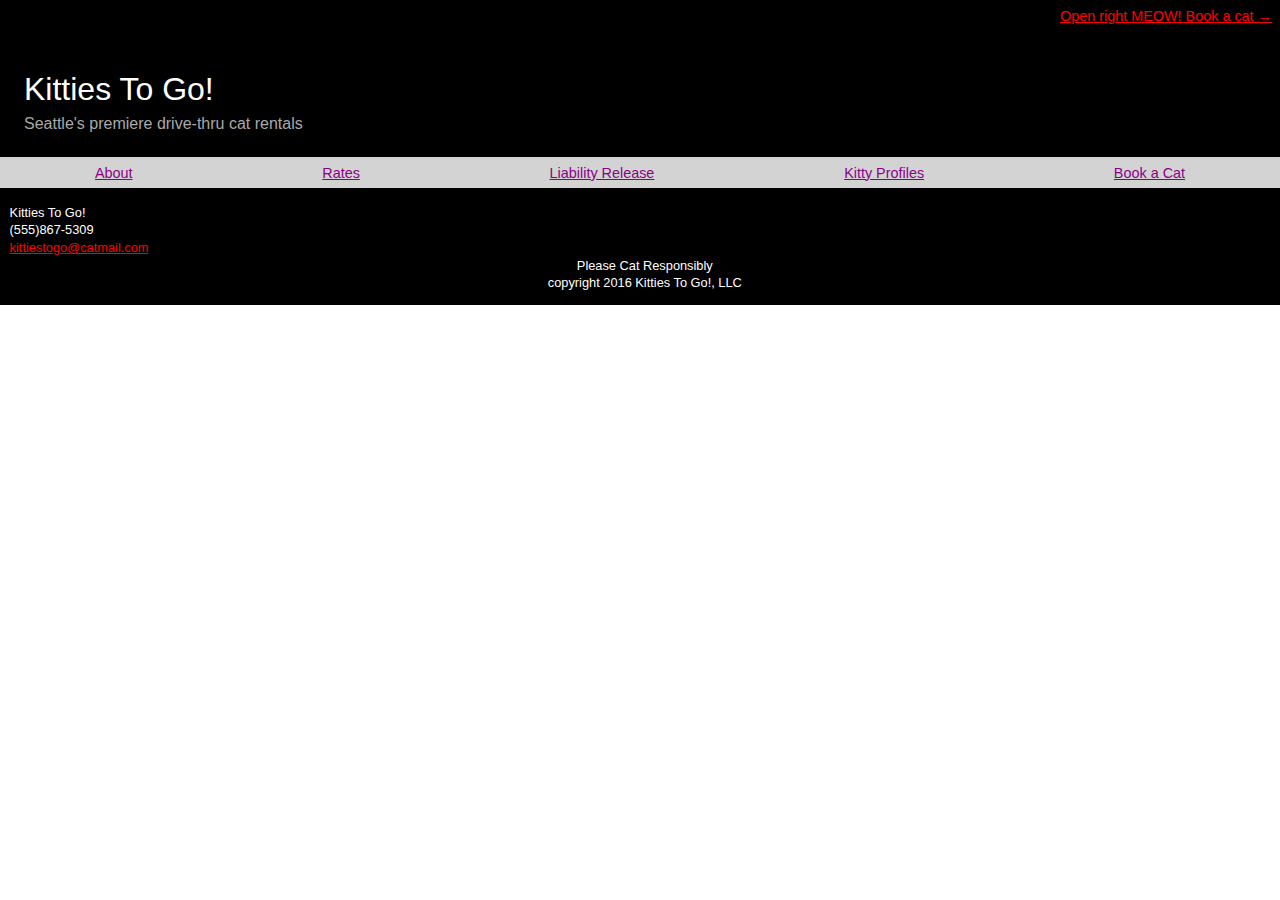
==== bookacat.html @ ba62b872 "Adds a header, nav and footer" ====
<!DOCTYPE html>
<html lang="en">
  <head>
    <meta charset="utf-8">
    <title>Kitties To Go!</title>
    <link rel="stylesheet" type="text/css" href="stylesheets/normalize.css">
    <link rel="stylesheet" type="text/css" href="stylesheets/stylesheet.css">
  </head>
  <body>
    <header>
      <h1>Kitties To Go!</h1>
      <h3>Seattle's premiere drive-thru cat rentals</h3>
      <a href="bookacat.html">Open right MEOW! Book a cat &#8594;</a>
    </header>
    <nav>
      <ul>
        <li><a href="index.html">About</a></li>
        <li><a href="#">Rates</a></li>
        <li><a href="#">Liability Release</a></li>
        <li><a href="kittyprofiles.html">Kitty Profiles</a></li>
        <li><a href="bookacat.html">Book a Cat</a></li>
      </ul>
    </nav>
    
    <footer>
      <section>
        <p>Kitties To Go!</p>
        <p>(555)867-5309</p>
        <a href="mailto:kittiestogo@catmail.com">kittiestogo@catmail.com</a>
      </section>
      <section class="center">
        <p>Please Cat Responsibly</p>
        <p>copyright 2016 Kitties To Go!, LLC</p>
      </section>
    </footer>
  </body>
</html>
---- stylesheets/stylesheet.css ----
/* Header */
body {
  font-family: Arial, Helvetica, sans-serif;
}
header {
  background-color: black;
  padding: 4rem 0 0.5rem 1.5rem;
}
header h1 {
  color: white;
  line-height: 0.5rem;
}
header h3{
  color: darkgrey;
  font-size: 1rem;
}
h1, h2, h3 {
  font-weight: normal;
}


/* Anchor & Nav */
a {
  color: red;
  font-size: 0.9rem; 
  text-decoration: underline;
}
header a {
  float: right;
  position: absolute;
  right: 0.5rem;
  top: 0.5rem;
}
nav {
  background-color: lightgrey;
  text-align: center;
}
nav ul {
  display: flex;
  justify-content: space-around;
  list-style: none;
  margin: 0;
  padding: 0;
}
nav li {
  display: inline-block;
  padding: 0.4rem;
}
nav a {
  color: darkmagenta;
  text-decoration: underline;
  font-size: 0.9rem; 
}


/* About Main */
.about, aside {
  color: black;
  font-size: 1rem;
  line-height: 1.4rem;
  background-color:white;
  box-sizing: border-box;
  margin: 0;
  padding: 2rem 0 3rem 0.5rem;
  width: 100%;
}
main section {
  box-sizing: border-box;
  float: left;
  margin: 0;
  padding: 0 1rem 0 1rem;
  width: 65%;
}
.italic p {
  font-style: italic;
}
.about h2 {
  font-size: 1.4rem;
}


/* About Aside */
aside {
  border: 0.1rem solid black;
  box-sizing: border-box;
  margin: 0 1rem 1rem 1rem;
  overflow: hidden;
  padding: 0 0 0.7rem 0;
  position: relative;
  text-align: right;
  width: 33%; 
}
aside section {
  width: 100%;
  }
aside figure {
  margin: auto;
}
aside figcaption {
  text-align: center;
}
aside h3 {
  text-align: center;
  margin: 0.7rem;
}
aside p {
  float: left;
  font-size: 0.8rem;
  line-height: 1rem;
  margin: 0.2rem 0 0 0;
  text-align: left;
  width: 50%;
}
img {
  height: auto;
  max-width: 100%;
  width: auto\9; 
}


/* Kitty Profile Main */
.wrapper {
  width: 100%;
  margin: 0 1rem 1rem 1rem;
}
.profile{
  border: 0.1rem solid black;
  box-sizing: border-box;
  float: left;
  margin: 1rem;
  width: 45%;
}
.profile h2 {
  text-align: center;
}
.profile p {
  text-align: left;
}
.profile img {
  float: left;
  width: 40%;
  margin: 0 0.5rem 0.5rem 0.5rem;
}
.kitties-intro {
  width: 98%;
}

/* Footer */
footer {
  background-color:black;
  clear: both;
  font-size: 0.8rem;
  line-height: 0.3rem;
  padding: 0.6rem 0 0.4rem 0.6rem;
}
footer a {
  font-size: 0.8rem;
}
footer p {
  color: white;
}
.center {
  text-align: center;
}
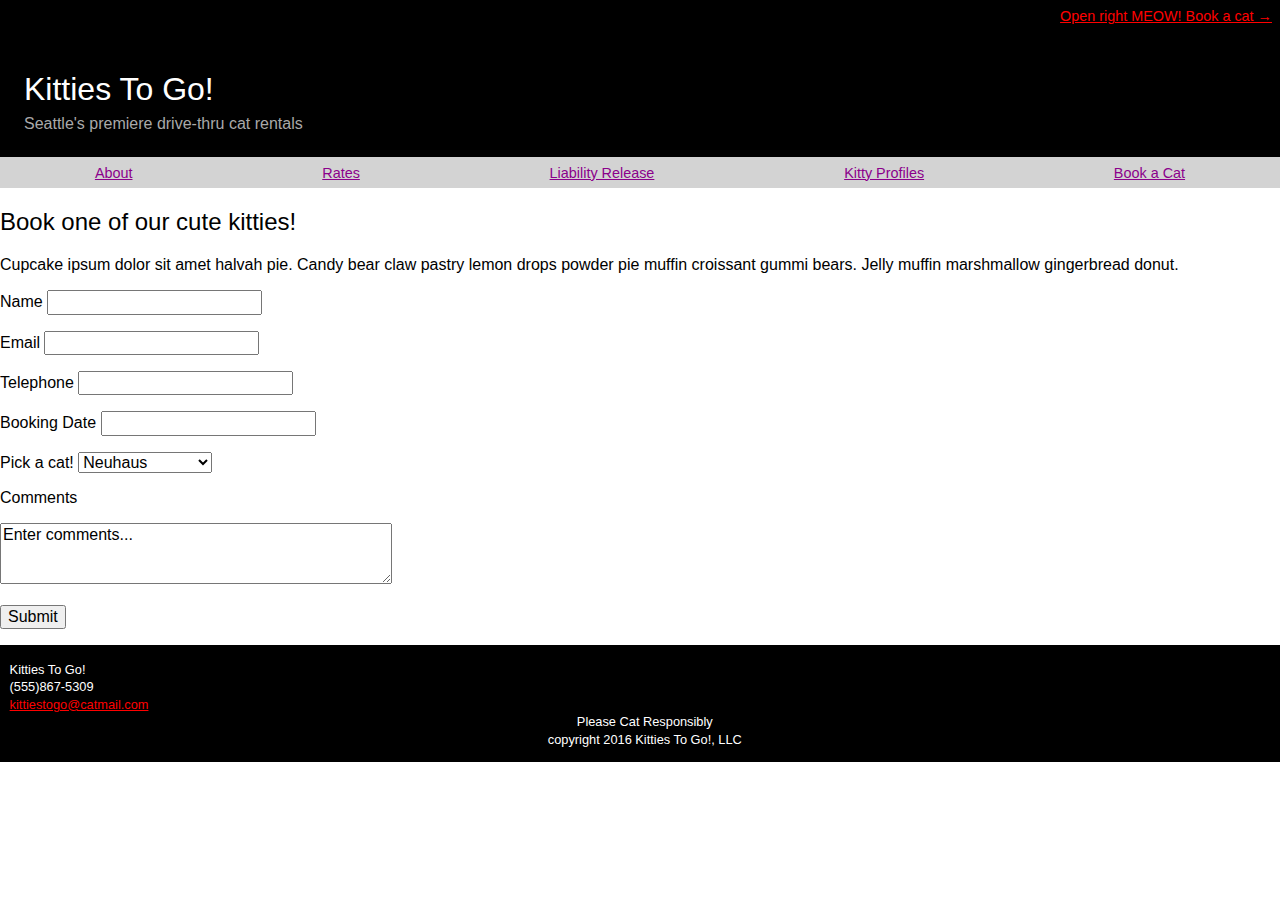
==== commit 1f21e0e2: "Adds form content" ====
--- a/bookacat.html
+++ b/bookacat.html
@@ -21,7 +21,48 @@
         <li><a href="bookacat.html">Book a Cat</a></li>
       </ul>
     </nav>
-    
+    <section>
+      <h2>Book one of our cute kitties!</h2>
+      <p>Cupcake ipsum dolor sit amet halvah pie. Candy bear claw pastry lemon drops powder pie muffin croissant gummi bears. Jelly muffin marshmallow gingerbread donut.</p>
+    </section>
+    <main class="form">
+      <form action="#">
+        <p>Name
+          <input type="text" name="name" size="20" maxlength="30" />
+        </p>
+        <p class="input">Email
+          <input type="text" name="email" size="20" maxlength="30" />
+        </p>
+        <p class="input">Telephone
+          <input type="text" name="phone" size="20" maxlength="30" />
+        </p>
+        <p>
+          <label for="date">Booking Date</label>
+          <input type="datetime" name="booking">
+        </p>
+        <p class=dropdown>Pick a cat!
+          <select name="cats">
+            <option value="neuhaus">Neuhaus</option>
+            <option value="godiva">Godiva</option>
+            <option value="leonidas">Leonidas</option>
+            <option value="fran">Fran</option>3
+            <option value="pierremarcolini">Pierre Marcolini</option>
+            <option value="lindt">Lindt</option>
+            <option value="wittamer">Wittamer</option>
+            <option value="mary">Mary</option>
+            <option value="belvas">Belvas</option>
+            <option value="galler">Galler</option>
+          </select>
+        </p>
+        <p>Comments</p>
+         <textarea name="comments" cols="40" rows="3">Enter comments...</textarea>
+        <p>
+          <input type="submit" value="Submit" />   
+        </p>
+      </form>
+    </main>
+      
+
     <footer>
       <section>
         <p>Kitties To Go!</p>
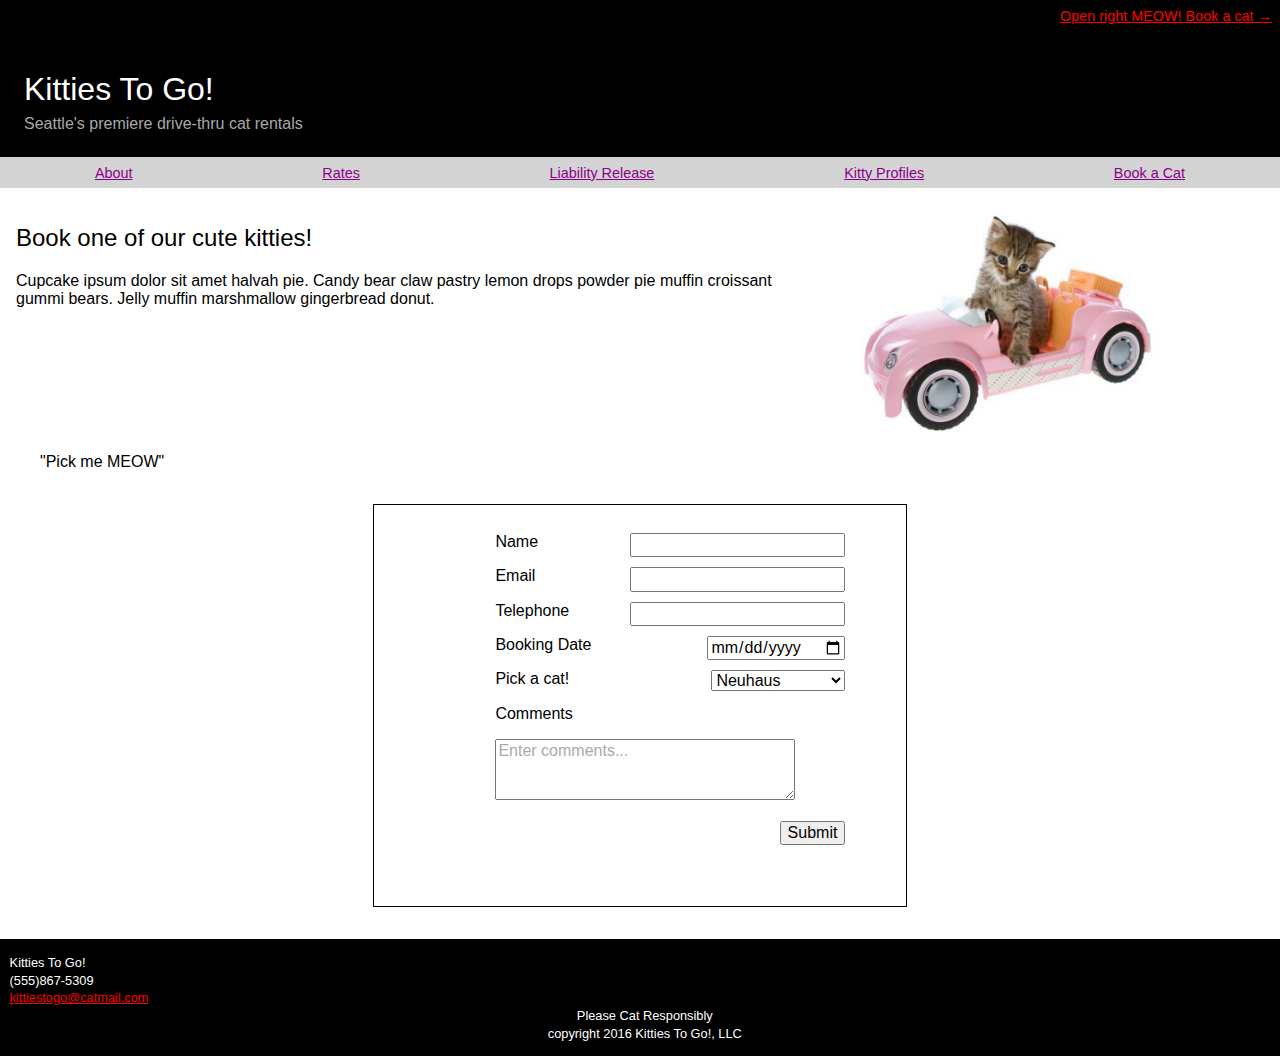
==== commit 0227f509: "Adds additional content to form" ====
--- a/bookacat.html
+++ b/bookacat.html
@@ -21,58 +21,70 @@
         <li><a href="bookacat.html">Book a Cat</a></li>
       </ul>
     </nav>
-    <section>
-      <h2>Book one of our cute kitties!</h2>
-      <p>Cupcake ipsum dolor sit amet halvah pie. Candy bear claw pastry lemon drops powder pie muffin croissant gummi bears. Jelly muffin marshmallow gingerbread donut.</p>
-    </section>
-    <main class="form">
-      <form action="#">
-        <p>Name
-          <input type="text" name="name" size="20" maxlength="30" />
-        </p>
-        <p class="input">Email
-          <input type="text" name="email" size="20" maxlength="30" />
-        </p>
-        <p class="input">Telephone
-          <input type="text" name="phone" size="20" maxlength="30" />
-        </p>
-        <p>
-          <label for="date">Booking Date</label>
-          <input type="datetime" name="booking">
-        </p>
-        <p class=dropdown>Pick a cat!
-          <select name="cats">
-            <option value="neuhaus">Neuhaus</option>
-            <option value="godiva">Godiva</option>
-            <option value="leonidas">Leonidas</option>
-            <option value="fran">Fran</option>3
-            <option value="pierremarcolini">Pierre Marcolini</option>
-            <option value="lindt">Lindt</option>
-            <option value="wittamer">Wittamer</option>
-            <option value="mary">Mary</option>
-            <option value="belvas">Belvas</option>
-            <option value="galler">Galler</option>
-          </select>
-        </p>
-        <p>Comments</p>
-         <textarea name="comments" cols="40" rows="3">Enter comments...</textarea>
-        <p>
-          <input type="submit" value="Submit" />   
-        </p>
-      </form>
+    <main class="form-wrapper">
+      <section>
+        <h2>Book one of our cute kitties!</h2>
+        <p>Cupcake ipsum dolor sit amet halvah pie. Candy bear claw pastry lemon drops powder pie muffin croissant gummi bears. Jelly muffin marshmallow gingerbread donut.</p>
+      </section>
+     
+      <figure class="carcat">
+        <img src="images/catincar.jpg" alt="brown kitten in a mini pink car" width="350">
+        <figcaption>"Pick me MEOW"</figcaption>
+      </figure>
+      
+      <div class="form">
+        <form action="#">
+          <p class="input">
+            <label>Name</label>
+            <input type="text" name="name" size="20" maxlength="30" />
+          </p>
+          <p class="input">
+            <label>Email</label>
+            <input type="text" name="email" size="20" maxlength="30" />
+          </p> 
+          <p class="input">
+            <label>Telephone</label> 
+            <input type="text" name="phone" size="20" maxlength="30" />
+          </p>
+          <p>
+            <label>Booking Date</label>
+            <input type="date" name="booking">
+          </p>
+          <p class=dropdown>Pick a cat!
+            <select name="cats">
+              <option value="neuhaus">Neuhaus</option>
+              <option value="godiva">Godiva</option>
+              <option value="leonidas">Leonidas</option>
+              <option value="fran">Fran</option>
+              <option value="pierremarcolini">Pierre Marcolini</option>
+              <option value="lindt">Lindt</option>
+              <option value="wittamer">Wittamer</option>
+              <option value="mary">Mary</option>
+              <option value="belvas">Belvas</option>
+              <option value="galler">Galler</option>
+              <option value="thebiscuit">The Biscuit</option>
+              <option value="odin">Odin</option>
+            </select>
+          </p>
+          <div>
+            <p>Comments</p>
+            <textarea name="comments" cols="30" rows="3">Enter comments...</textarea>
+            <p><input type="submit" value="Submit" /></p>
+          </div>
+        </form>
+    </div>
     </main>
-      
-
+    
     <footer>
-      <section>
+      <div>
         <p>Kitties To Go!</p>
         <p>(555)867-5309</p>
         <a href="mailto:kittiestogo@catmail.com">kittiestogo@catmail.com</a>
-      </section>
-      <section class="center">
+      </div>
+      <div class="center">
         <p>Please Cat Responsibly</p>
         <p>copyright 2016 Kitties To Go!, LLC</p>
-      </section>
+      </div>
     </footer>
   </body>
 </html>
--- a/stylesheets/stylesheet.css
+++ b/stylesheets/stylesheet.css
@@ -138,12 +138,37 @@
 }
 .profile img {
   float: left;
+  margin: 0 0.5rem 0.5rem 0.5rem;
   width: 40%;
-  margin: 0 0.5rem 0.5rem 0.5rem;
 }
 .kitties-intro {
   width: 98%;
 }
+
+
+/* Book a Cat */
+form {
+  border: 0.1rem solid black;
+  display: inline-block;
+  margin: auto;
+  padding: 1% 5% 5% 10%;
+  text-align: left;
+  width: 350px;
+}
+.form {
+  display: block;
+  margin: 2rem;
+  text-align: center;
+}
+input, select {
+  float: right;
+  display: inline-block;
+  margin: 0 0 0 1rem;
+}
+textarea {
+  color: darkgrey;
+}
+
 
 /* Footer */
 footer {
